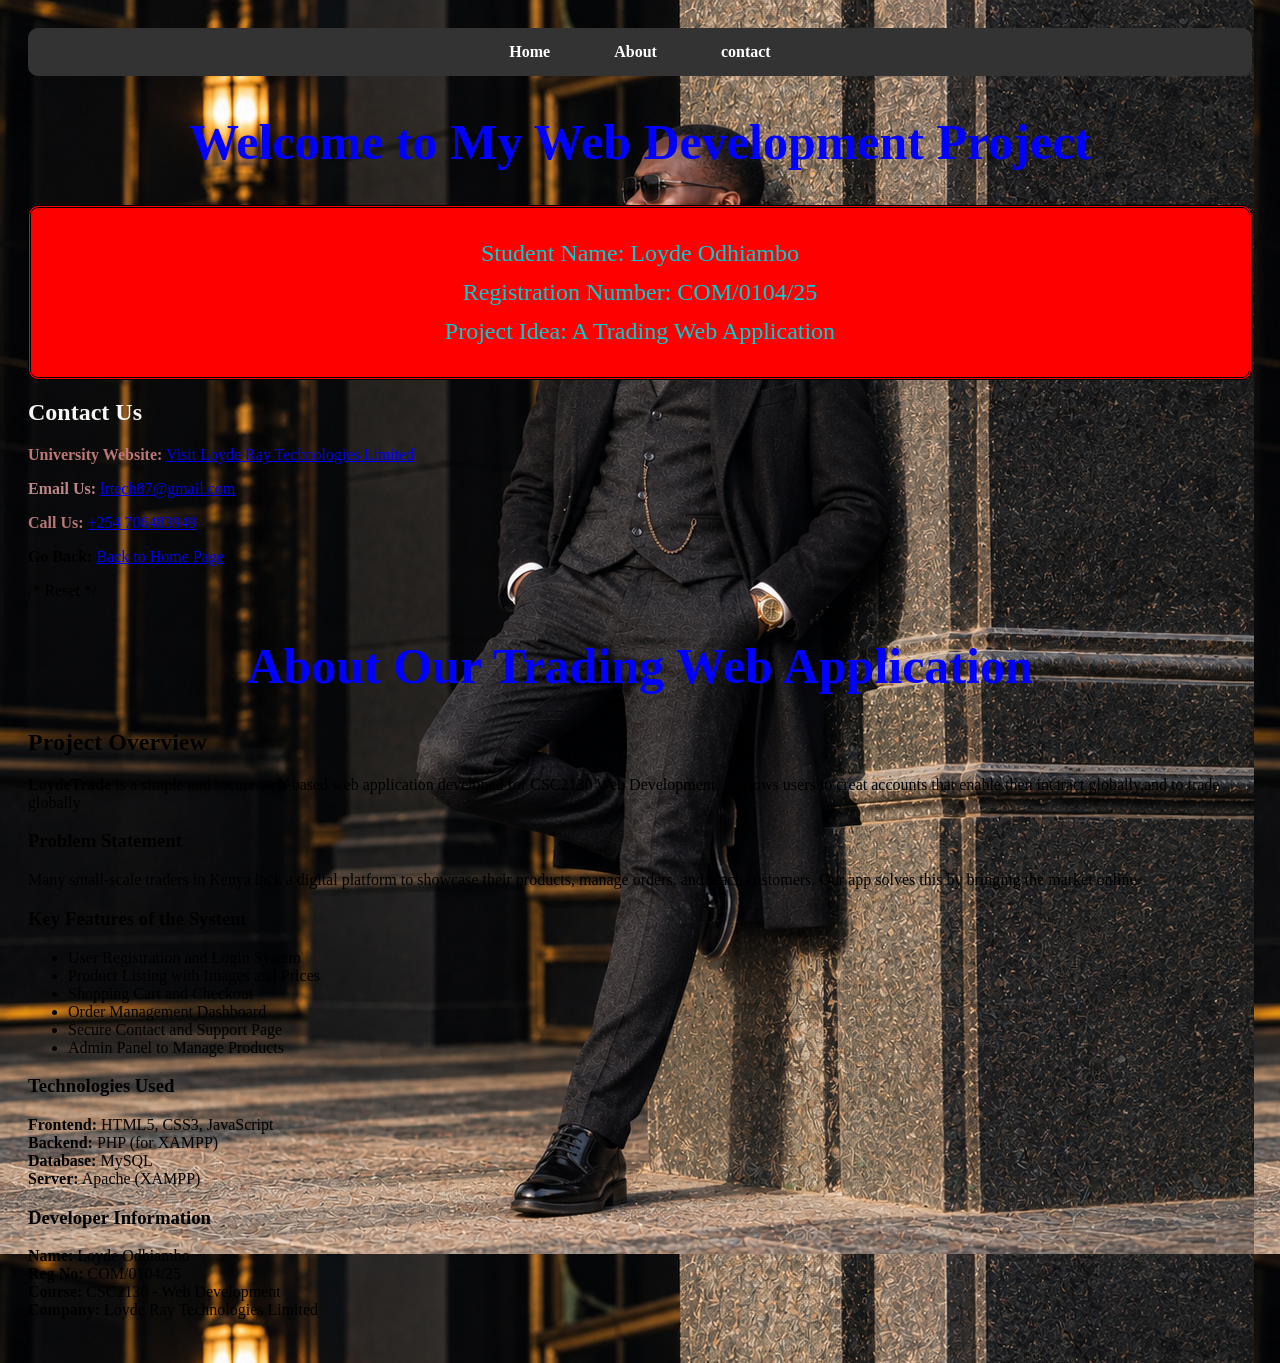
==== index.html @ cf7ec76e "Create initial HTML pages with semantic structures" ====
<!DOCTYPE html>
<html lang="en">
<head>
 <meta charset="UTF-8">
 <meta name="viewport" content="width=device-width, initial-scale=1.0">
 <title>My CSC2130 Project</title>
 <link rel="stylesheet" href="CSS/style.css">
</head>
<body style="background-image:url('images/owner.png');">
    <div class="container">
         <nav>
            <a href="index.html">Home</a>
            <a href="about.html">About</a>
            <a href="contact.html">contact</a>
         </nav>
    </div>
        <h1>Welcome to My Web Development Project</h1>
    <div class="info">
       <p>Student Name: Loyde Odhiambo</p>
       <p>Registration Number: COM/0104/25</p>
       <p>Project Idea: A Trading Web Application</p>
    </div>

    <h2 style="color: rgb(249, 246, 246);">Contact Us</h2>
        <div>
            <!-- 1. External Link - opens in new tab -->
            <p style="color: rgb(189, 119, 119);"><strong>University Website:</strong> 
                <a href="https://www.loyderayTech.ac.ke" target="_blank">Visit Loyde Ray Technologies Limited</a>
            </p>

            
            <p style="color: rgb(189, 135, 135);"><strong>Email Us:</strong> 
                <a href="mailto:info@example.com">lrtech87@gmail.com</a>
            </p>

            
            <p style="color: rgb(182, 119, 119);"><strong>Call Us:</strong> 
                <a href="tel:+254700000000">+254 706483949</a>
            </p>

            
            <p><strong>Go Back:</strong> 
                <a href="index.html">Back to Home Page</a>
            </p>

            /* Reset */

            <h1>About Our Trading Web Application</h1>
        
        <div class="info-box">
            <h2>Project Overview</h2>
            <p>
                <strong>LoydeTrade</strong> is a simple and secure web-based web application 
                developed for CSC2130 Web Development. It allows users to creat accounts that enable then intaract 
                globally,and to trade globally
                
            </p>

            <h3>Problem Statement</h3>
            <p>
                Many small-scale traders in Kenya lack a digital platform to showcase their products, 
                manage orders, and reach customers. Our app solves this by bringing the market online.
            </p>

            <h3>Key Features of the System</h3>
            <ul style="text-align: left;">
                <li>User Registration and Login System</li>
                <li>Product Listing with Images and Prices</li>
                <li>Shopping Cart and Checkout</li>
                <li>Order Management Dashboard</li>
                <li>Secure Contact and Support Page</li>
                <li>Admin Panel to Manage Products</li>
            </ul>

            <h3>Technologies Used</h3>
            <p>
                <strong>Frontend:</strong> HTML5, CSS3, JavaScript<br>
                <strong>Backend:</strong> PHP (for XAMPP)<br>
                <strong>Database:</strong> MySQL<br>
                <strong>Server:</strong> Apache (XAMPP)
            </p>

            <h3>Developer Information</h3>
            <p>
                <strong>Name:</strong> Loyde Odhiambo<br>
                <strong>Reg No:</strong> COM/0104/25<br>
                <strong>Course:</strong> CSC2130 - Web Development<br>
                <strong>Company:</strong> Loyde Ray Technologies Limited
            </p>
        </div>
    </div>

</body>
---- CSS/style.css ----
*. {
    margin: 0;
    padding: 0;
    box-sizing: border-box;
    font-family: 'Segoe UI', Tahoma, Geneva, Verdana, sans-serif;
}

body {
    background: linear-gradient(135deg, #667eea 0%, #764ba2 100%);
    min-height: 100vh;
    display: flexbox;
    justify-content: center;
    align-items: center;
    padding: 20px;
}

nav {
    background: #333;
    padding: 15px;
    border-radius: 10px;
    margin-bottom: 30px;
    text-align: center;
}
nav a {
    color: white;
    text-decoration: none;
    margin: 0 15px;
    font-weight: bold;
    padding: 8px 15px;
    border-radius: 5px;
    transition: 0.3s;
}
nav a:hover {
    background: #c8cad5;
}

h1 {
    color: blue;
    margin-bottom: 30px;
    font-size: 50px;
    line-height: 1.3;
    text-align: center;
    text-decoration: wavy;
}

.info {
    text-align: center;
    background:red;
    padding: 20px;
    border-radius: 10px;
    border-style: double;
}

.info p {
    margin: 12px 0;
    font-size: 24px;
    color: darkturquoise;
}

.info p strong {
    color: #333;
}
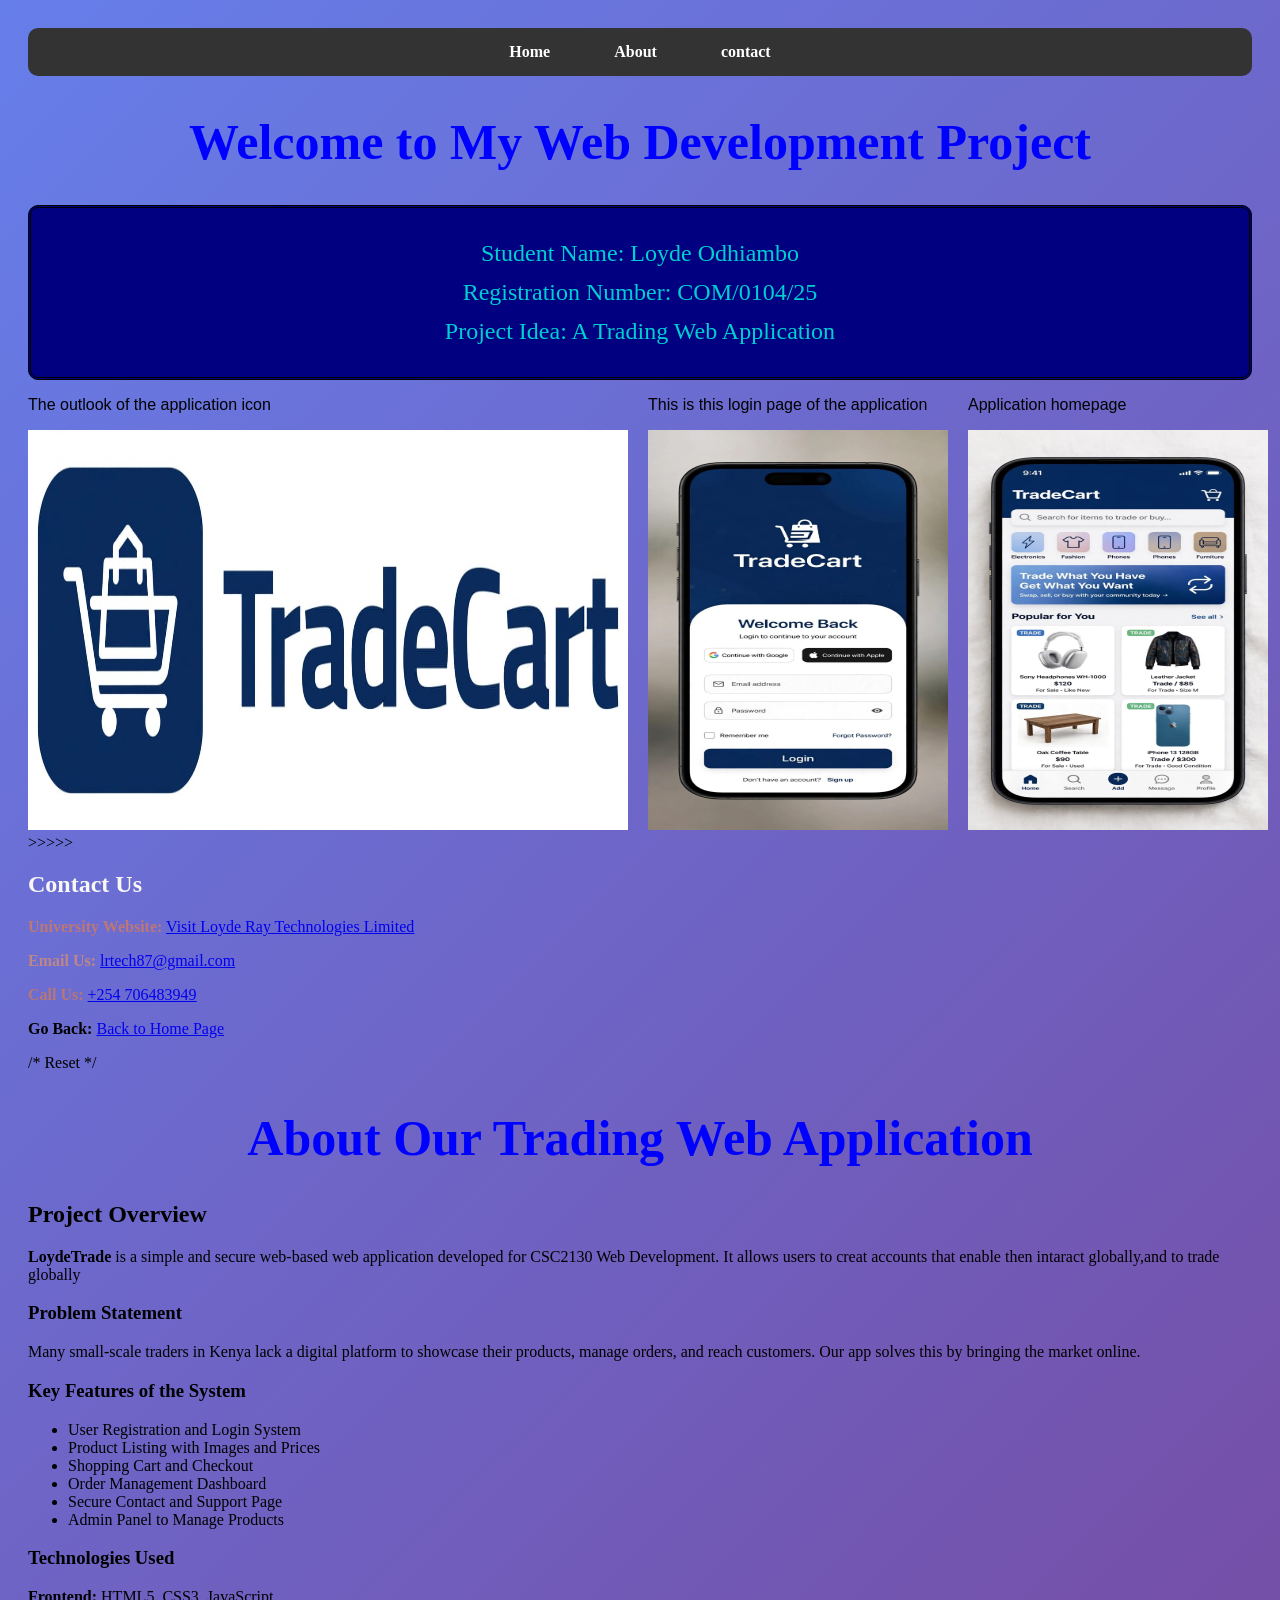
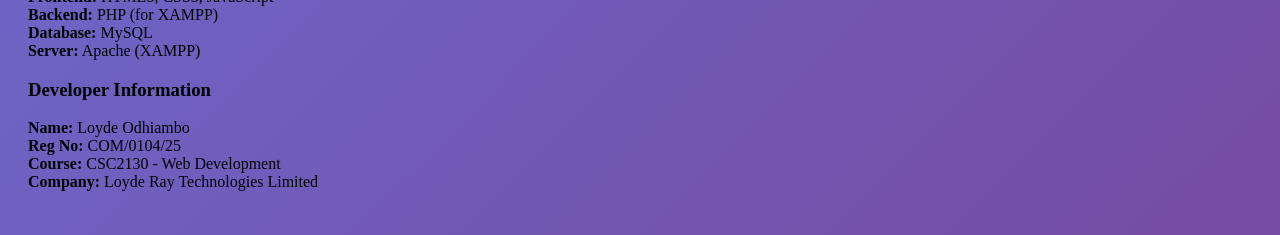
==== commit 92aeac38: "Appicon.jpeg/homepage.jpeg/loginpage.jpeg" ====
--- a/index.html
+++ b/index.html
@@ -6,7 +6,7 @@
  <title>My CSC2130 Project</title>
  <link rel="stylesheet" href="CSS/style.css">
 </head>
-<body style="background-image:url('images/owner.png');">
+<body>
     <div class="container">
          <nav>
             <a href="index.html">Home</a>
@@ -20,8 +20,25 @@
        <p>Registration Number: COM/0104/25</p>
        <p>Project Idea: A Trading Web Application</p>
     </div>
+    <section style="display: flex; gap: 20px">
+        <div class="card">
+            <p style="font-family: 'Segoe UI', Tahoma, Geneva, Verdana, sans-serif; font-weight: 500;">The outlook of the application icon</p>
+        <img src="images/appicon.jpeg" alt="app icon" width="600" height="400">
+        </div>
+        <div class="card">
+            <p style="font-family: 'Segoe UI', Tahoma, Geneva, Verdana, sans-serif; font-weight: 500;">This is this login page of the application</p>
+        <img src="images/login page.jpeg" alt="login page" width="300" height="400">
+        </div>
+        <div class="card">
+            <p style="font-family: 'Segoe UI', Tahoma, Geneva, Verdana, sans-serif; font-weight: 500;">Application homepage</p>
+        <img src="images/homepage.jpeg" aly="home page" width="300" height="400">
+        </div>
+    </section>>>>>>
+        
 
     <h2 style="color: rgb(249, 246, 246);">Contact Us</h2>
+
+    
         <div>
             <!-- 1. External Link - opens in new tab -->
             <p style="color: rgb(189, 119, 119);"><strong>University Website:</strong> 
--- a/CSS/style.css
+++ b/CSS/style.css
@@ -1,9 +1,3 @@
-*. {
-    margin: 0;
-    padding: 0;
-    box-sizing: border-box;
-    font-family: 'Segoe UI', Tahoma, Geneva, Verdana, sans-serif;
-}
 
 body {
     background: linear-gradient(135deg, #667eea 0%, #764ba2 100%);
@@ -44,8 +38,8 @@
 }
 
 .info {
-    text-align: center;
-    background:red;
+    text-align: center; 
+      background:navy;
     padding: 20px;
     border-radius: 10px;
     border-style: double;
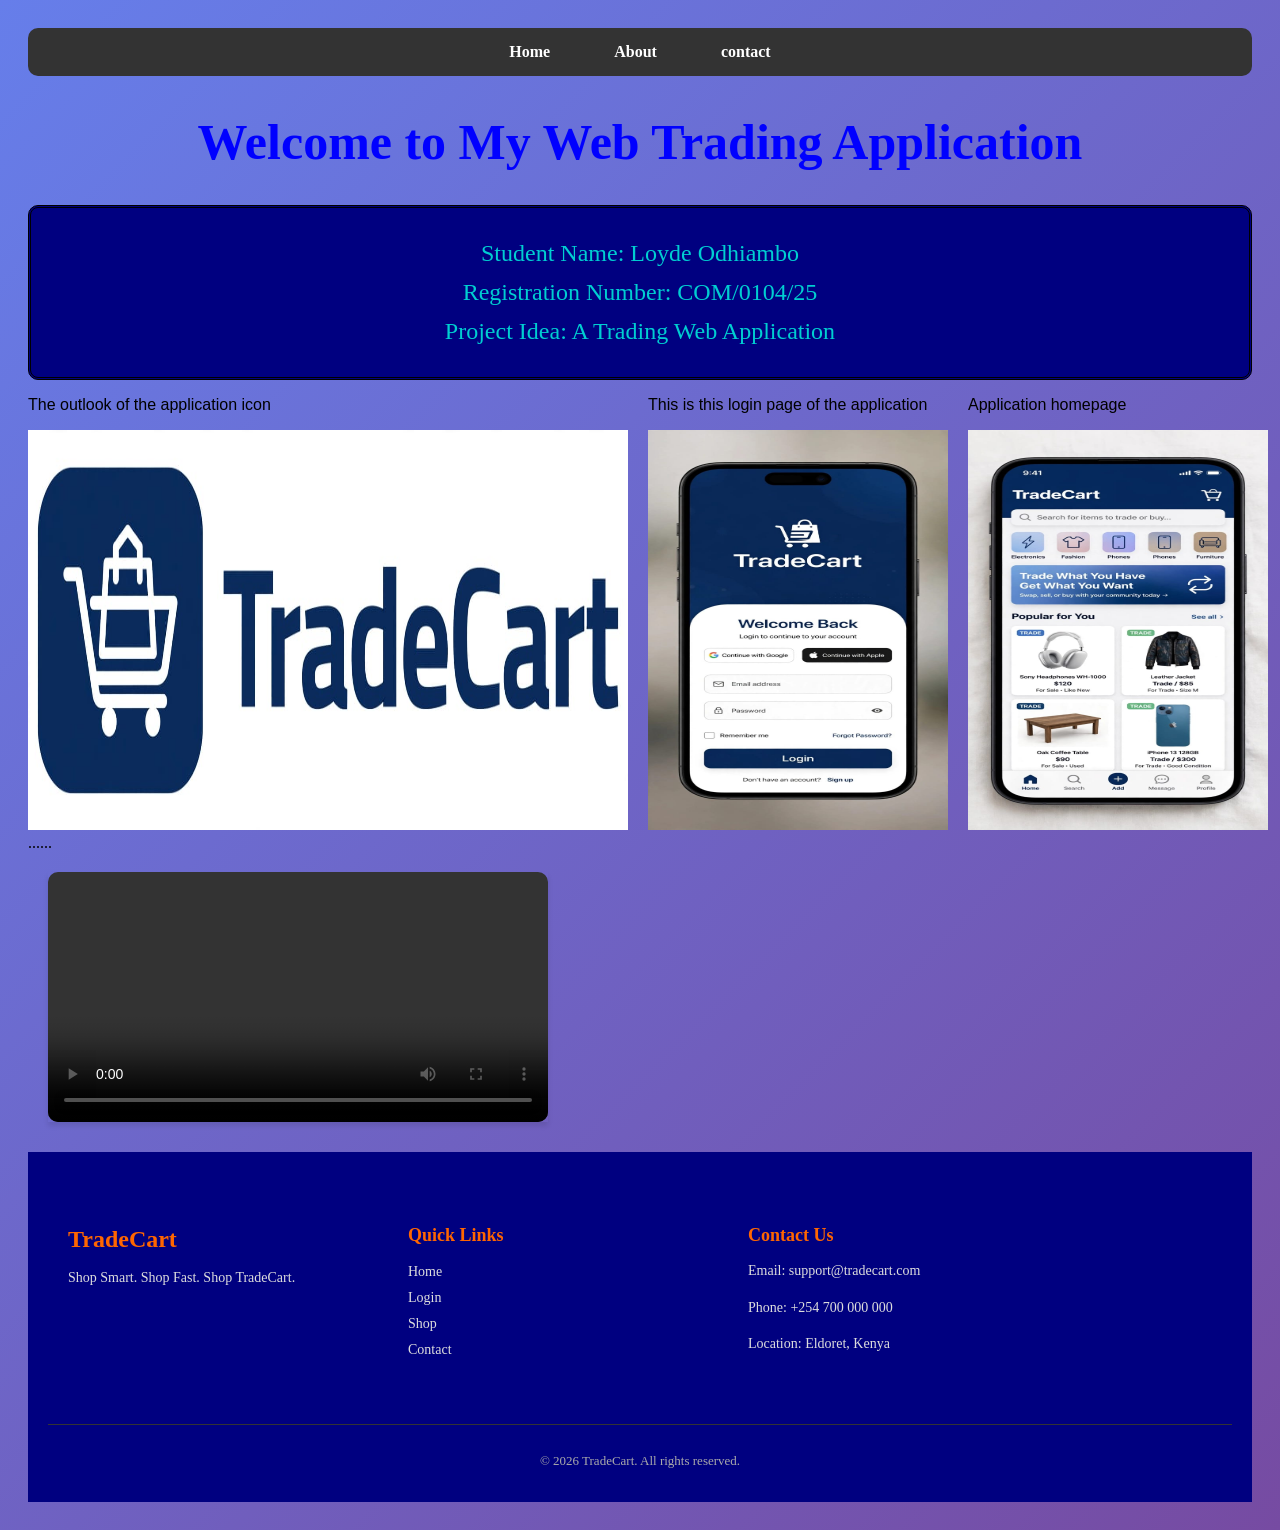
==== commit 8a6164d0: "video commit" ====
--- a/index.html
+++ b/index.html
@@ -14,7 +14,7 @@
             <a href="contact.html">contact</a>
          </nav>
     </div>
-        <h1>Welcome to My Web Development Project</h1>
+        <h1>Welcome to My Web Trading Application </h1>
     <div class="info">
        <p>Student Name: Loyde Odhiambo</p>
        <p>Registration Number: COM/0104/25</p>
@@ -33,78 +33,44 @@
             <p style="font-family: 'Segoe UI', Tahoma, Geneva, Verdana, sans-serif; font-weight: 500;">Application homepage</p>
         <img src="images/homepage.jpeg" aly="home page" width="300" height="400">
         </div>
-    </section>>>>>>
-        
+    </section>......
 
-    <h2 style="color: rgb(249, 246, 246);">Contact Us</h2>
+    <section >
+        <div class="video">
+            <video width="320" height="240" controls>
+                 <source scr="C:\Users\user\Documents\csc2130-project\images\videos\ad1.mp4" type="video/mp4">
+            </video>
+        </div>
+    </section>
 
-    
-        <div>
-            <!-- 1. External Link - opens in new tab -->
-            <p style="color: rgb(189, 119, 119);"><strong>University Website:</strong> 
-                <a href="https://www.loyderayTech.ac.ke" target="_blank">Visit Loyde Ray Technologies Limited</a>
-            </p>
-
-            
-            <p style="color: rgb(189, 135, 135);"><strong>Email Us:</strong> 
-                <a href="mailto:info@example.com">lrtech87@gmail.com</a>
-            </p>
-
-            
-            <p style="color: rgb(182, 119, 119);"><strong>Call Us:</strong> 
-                <a href="tel:+254700000000">+254 706483949</a>
-            </p>
-
-            
-            <p><strong>Go Back:</strong> 
-                <a href="index.html">Back to Home Page</a>
-            </p>
-
-            /* Reset */
-
-            <h1>About Our Trading Web Application</h1>
-        
-        <div class="info-box">
-            <h2>Project Overview</h2>
-            <p>
-                <strong>LoydeTrade</strong> is a simple and secure web-based web application 
-                developed for CSC2130 Web Development. It allows users to creat accounts that enable then intaract 
-                globally,and to trade globally
-                
-            </p>
-
-            <h3>Problem Statement</h3>
-            <p>
-                Many small-scale traders in Kenya lack a digital platform to showcase their products, 
-                manage orders, and reach customers. Our app solves this by bringing the market online.
-            </p>
-
-            <h3>Key Features of the System</h3>
-            <ul style="text-align: left;">
-                <li>User Registration and Login System</li>
-                <li>Product Listing with Images and Prices</li>
-                <li>Shopping Cart and Checkout</li>
-                <li>Order Management Dashboard</li>
-                <li>Secure Contact and Support Page</li>
-                <li>Admin Panel to Manage Products</li>
-            </ul>
-
-            <h3>Technologies Used</h3>
-            <p>
-                <strong>Frontend:</strong> HTML5, CSS3, JavaScript<br>
-                <strong>Backend:</strong> PHP (for XAMPP)<br>
-                <strong>Database:</strong> MySQL<br>
-                <strong>Server:</strong> Apache (XAMPP)
-            </p>
-
-            <h3>Developer Information</h3>
-            <p>
-                <strong>Name:</strong> Loyde Odhiambo<br>
-                <strong>Reg No:</strong> COM/0104/25<br>
-                <strong>Course:</strong> CSC2130 - Web Development<br>
-                <strong>Company:</strong> Loyde Ray Technologies Limited
-            </p>
-        </div>
+    <footer class="footer">
+  <div class="footer-container">
+    <div class="footer-section">
+      <h3>TradeCart</h3>
+      <p>Shop Smart. Shop Fast. Shop TradeCart.</p>
     </div>
 
+    <div class="footer-section">
+      <h4>Quick Links</h4>
+      <ul>
+        <li><a href="index.html">Home</a></li>
+        <li><a href="login.html">Login</a></li>
+        <li><a href="#">Shop</a></li>
+        <li><a href="#">Contact</a></li>
+      </ul>
+    </div>
+
+    <div class="footer-section">
+      <h4>Contact Us</h4>
+      <p>Email: support@tradecart.com</p>
+      <p>Phone: +254 700 000 000</p>
+      <p>Location: Eldoret, Kenya</p>
+    </div>
+  </div>
+
+  <div class="footer-bottom">
+    <p>&copy; 2026 TradeCart. All rights reserved.</p>
+  </div>
+</footer>
+
 </body>
--- a/CSS/style.css
+++ b/CSS/style.css
@@ -55,4 +55,89 @@
     color: #333;
 }
 
+.video {
+  display: flex;
+  justify-content: center;
+  align-items: left;
+  width: 80%;
+  max-width: 500px;
+  margin: 20px;
+  box-shadow: 0 4px 5px rgba(0, 0, 0, 0.1);
+}
 
+.video video {
+  width: 100%;
+  height: auto;
+  border-radius: 10px;
+  outline: none;
+}
+
+.footer {
+  background: navy;
+  color: #fff;
+  padding: 30px 20px 20px;
+  margin-top: 30px;
+}
+
+.footer-container {
+    padding: 20px;
+  display: flex;
+  justify-content: space-between;
+  flex-wrap: wrap;
+  gap: 20px;
+  max-width: 1000px;
+  margin: 0;
+}
+
+.footer-section {
+  flex: 1;
+  min-width: 220px;
+}
+
+.footer-section h3 {
+  font-size: 24px;
+  color: #ff6600;
+  margin-bottom: 10px;
+}
+
+.footer-section h4 {
+  font-size: 18px;
+  margin-bottom: 10px;
+  color: #ff6600;
+}
+
+.footer-section p {
+  font-size: 14px;
+  line-height: 1.6;
+  color: #ddd;
+}
+
+.footer-section ul {
+  list-style: none;
+  padding: 0;
+}
+
+.footer-section ul li {
+  margin-bottom: 8px;
+}
+
+.footer-section ul li a {
+  color: #ddd;
+  text-decoration: none;
+  font-size: 14px;
+}
+
+.footer-section ul li a:hover {
+  color: #ff6600;
+}
+
+.footer-bottom {
+  text-align: center;
+  margin-top: 30px;
+  padding-top: 15px;
+  border-top: 1px solid #333;
+  font-size: 13px;
+  color: #aaa;
+}
+
+
